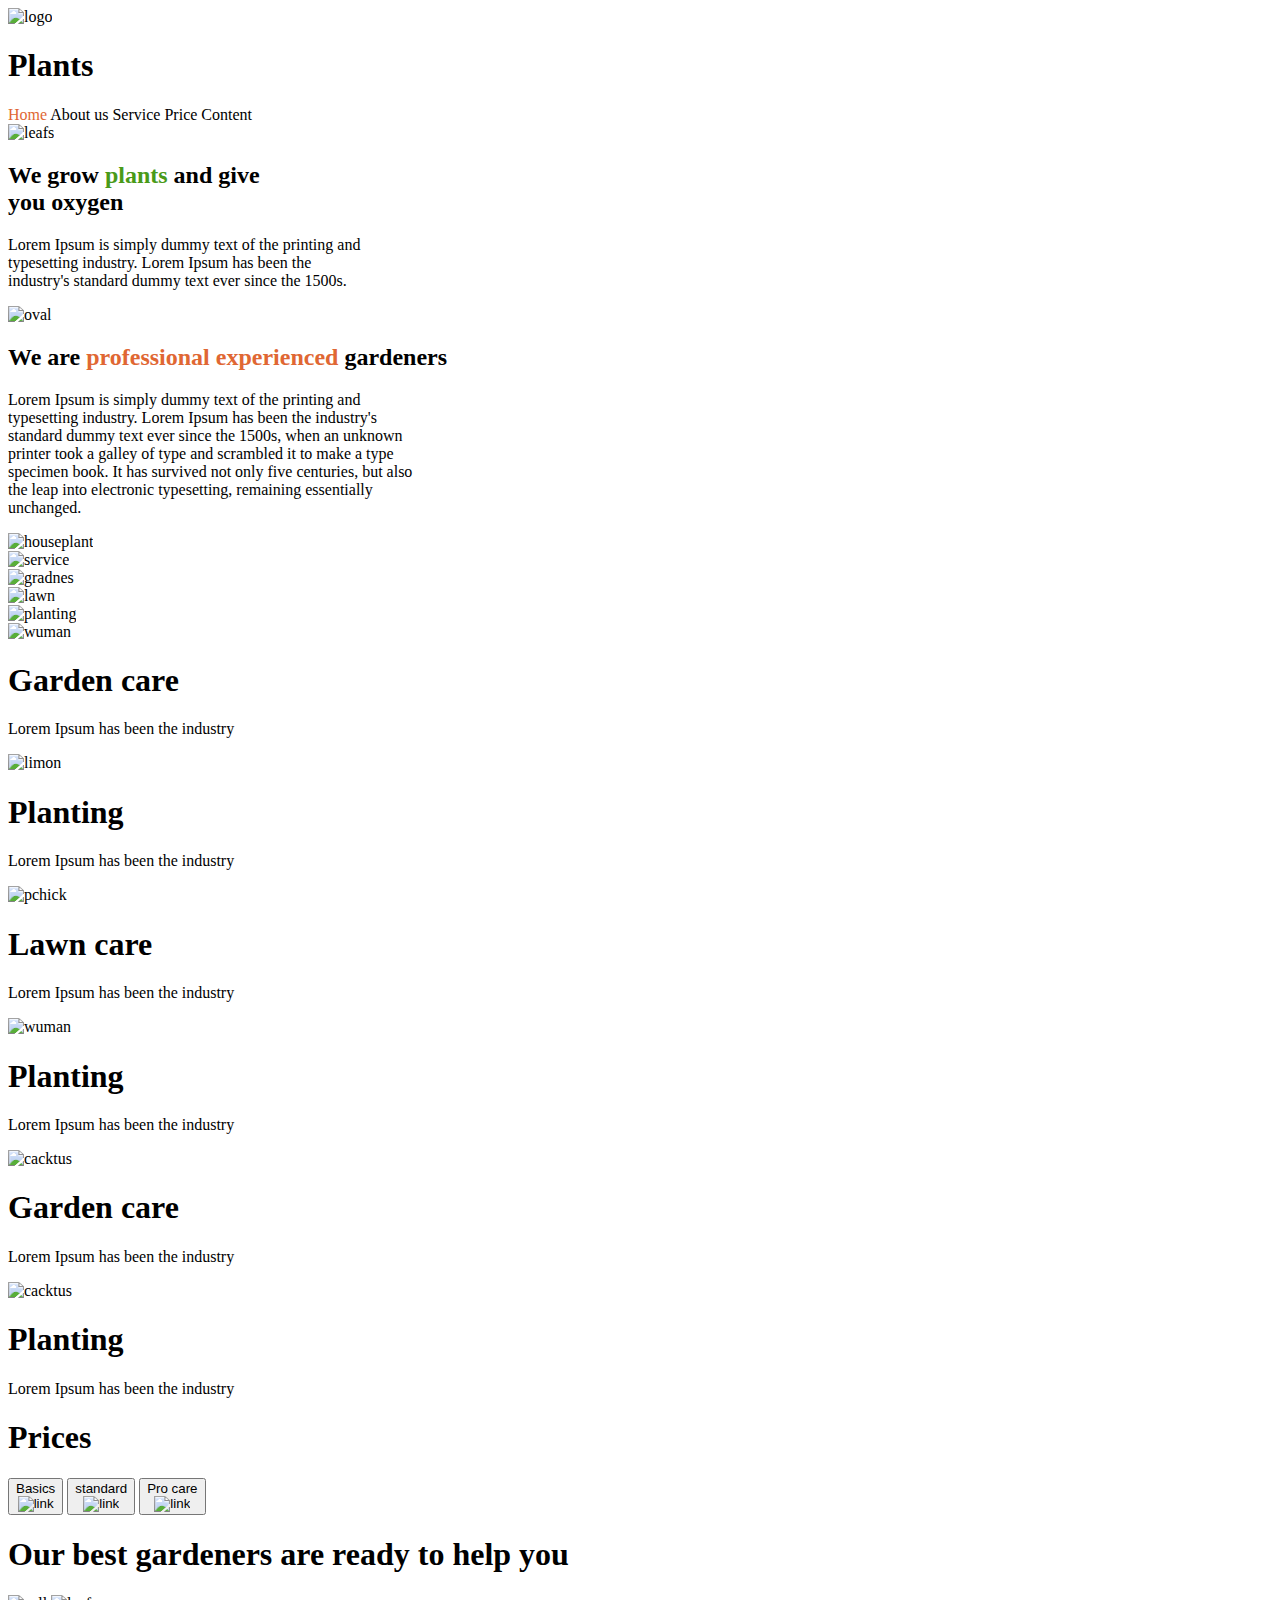
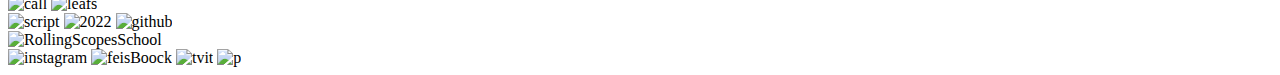
==== plants/index.html @ 6c404da3 "docs: create index file" ====
<!DOCTYPE html>
<html lang="en">

<head>
    <meta charset="UTF-8">
    <meta http-equiv="X-UA-Compatible" content="IE=edge">
    <meta name="viewport" content="width=device-width, initial-scale=1.0">
    <link rel="stylesheet" href="/rsschool-cv/plants/css/style.css">
    <title>Document</title>
</head>

<body>
    <!--header start-->
    <header>
        <div class="header">
            <div class="logo">
                <img src="/rsschool-cv/plants/img/logo_vector.png" alt="logo">
                <h1 class="planets">Plants</h1>
            </div>
            <section>
                <nav class="navigation">
                    <a class="linc" style="text-decoration: none; color: rgba(224, 103, 51, 1);" href="#">Home</a>
                    <a class="linc" style="text-decoration: none; color: black;" href="#">About us</a>
                    <a class="linc" style="text-decoration: none; color: black;" href="#">Service</a>
                    <a class="linc" style="text-decoration: none; color: black;" href="#">Price</a>
                    <a class="linc" style="text-decoration: none; color: black;" href="#">Content</a>
                </nav>
            </section>
        </div>
    </header>
    <!--Header end-->
    <main>
        <section class="welkome">
            <div class="img">
                <img src="/rsschool-cv/plants/img/png/leafs.png" alt="leafs">
            </div>
            <div class="welkome-title">
                <div class="welkome-title-grow">
                    <h2>We grow <span style="color: rgba(73, 154, 24, 1);">plants</span> and give<br>
                        you oxygen</h2>
                </div>
                <div>
                    <p class="lorem">Lorem Ipsum is simply dummy text of the printing and<br>
                        typesetting industry. Lorem Ipsum has been the<br>
                        industry's standard dummy text ever since the 1500s.</p>
                    <img class="oval" src="/rsschool-cv/plants/img/png/buttonstart.png" alt="oval">
                </div>
        </section>
        <section>
            <div class="pre-about">
                <div class="about">
                    <h2 class="about-h">
                        We are <span style="color: 
                        rgba(224, 103, 51, 1);">professional experienced</span> gardeners
                    </h2>
                    <p class="about-p">Lorem Ipsum is simply dummy text of the printing and<br>
                        typesetting industry. Lorem Ipsum has been the industry's<br>
                        standard dummy text ever since the 1500s, when an unknown<br>
                        printer took a galley of type and scrambled it to make a type <br>
                        specimen book. It has survived not only five centuries, but also <br>
                        the leap into electronic typesetting, remaining essentially <br>
                        unchanged.
                    </p>
                </div>
                <div class="houseplant">
                    <img src="/rsschool-cv/plants/img/png/houseplant1.png" alt="houseplant">
                </div>
            </div>
        </section>
        <section>
            <div class="service-content">
                <div class="contetn-service">
                    <div class="service-title">
                        <div class="sevice-content-logo">
                            <img src="/rsschool-cv/plants/img/png/ServiceaAndOurProjects.png" alt="service">
                        </div>
                        <div class="service-content-img">
                            <div><img src="/rsschool-cv/plants/img/png/gradnes.png" alt="gradnes"></div>
                            <div><img src="/rsschool-cv/plants/img/png/lawn.png" alt="lawn"></div>
                            <div><img src="/rsschool-cv/plants/img/png/planting.png" alt="planting"></div>
                        </div>
                    </div>
                </div>
                <div class="service-title-main">
                    <div class="main-img">
                        <img src="/rsschool-cv/plants/img/png/servicePng/blackwuman.png" alt="wuman">
                        <div class="img-text">
                            <h1 class="img-text-h">Garden care</h1>
                            <p class="img-text-p">Lorem Ipsum has been the industry</p>
                        </div>
                    </div>
                    <div class="main-img">
                        <img src="/rsschool-cv/plants/img/png/servicePng/limon.png" alt="limon">
                        <div class="img-text">
                            <h1 class="img-text-h">Planting</h1>
                            <p class="img-text-p">Lorem Ipsum has been the industry</p>
                        </div>
                    </div>
                    <div class="main-img">
                        <img src="/rsschool-cv/plants/img/png/servicePng/pchick.png" alt="pchick">
                        <div class="main-text">
                            <h1 class="img-text-h">Lawn care</h1>
                            <p class="img-text-p">Lorem Ipsum has been the industry</p>
                        </div>
                    </div>
                    <div class="main-img">
                        <img src="/rsschool-cv/plants/img/png/servicePng/wuman.png" alt="wuman">
                        <div class="main-text">
                            <h1 class="img-text-h">Planting</h1>
                            <p class="img-text-p">Lorem Ipsum has been the industry</p>
                        </div>
                    </div>
                    <div class="main-img">
                        <img src="/rsschool-cv/plants/img/png/servicePng/ay.png" alt="cacktus">
                        <div class="main-text">
                            <h1 class="img-text-h">Garden care</h1>
                            <p class="img-text-p">Lorem Ipsum has been the industry</p>
                        </div>
                    </div>
                    <div class="main-img">
                        <img src="/rsschool-cv/plants/img/png/servicePng/ay.png" alt="cacktus">
                        <div class="main-text">
                            <h1 class="img-text-h">Planting</h1>
                            <p class="img-text-p">Lorem Ipsum has been the industry</p>
                        </div>
                    </div>
                </div>
            </div>
        </section>
        <section class="prices">
            <div class="style-prices">
                <div class="prices-column-text">
                    <div class="prices-text">
                        <h1>Prices</h1>
                    </div>
                    <div class="column-style">
                        <nav class="prices-column">
                            <button class="cklik">
                                <div>Basics</div>
                                <img src="/rsschool-cv/plants/img/png/button/accordion_btn.png" alt="link">
                            </button>
                            <button class="cklik">
                                <div>standard</div>
                                <img src="/rsschool-cv/plants/img/png/button/accordion_btn.png" alt="link">
                            </button>
                            <button class="cklik">
                                <div>Pro care</div>
                                <img src="/rsschool-cv/plants/img/png/button/accordion_btn.png" alt="link">
                            </button>
                        </nav>
                    </div>
                </div>
                <div class="contact">
                    <h1>Our best gardeners are ready to help you</h1>
                    <img src="/rsschool-cv/plants/img/png/button/call.png" alt="call">
                    <img src="/rsschool-cv/plants/img/png/button/leafs.png" alt="leafs">
                </div>
            </div>
        </section>

    </main>
    <footer class="footer">
        <div class="script">
            <img src="/rsschool-cv/plants/img/png/footerPng/©.png" alt="script">
            <img src="/rsschool-cv/plants/img/png/footerPng/2022.png" alt="2022">
            <img src="/rsschool-cv/plants/img/png/footerPng/github.png" alt="github">
        </div>
        <div class="rs">
            <img src="/rsschool-cv/plants/img/png/footerPng/RollingScopesSchool.png" alt="RollingScopesSchool">
        </div>
        <div class="foot-lonc">
            <img src="/rsschool-cv/plants/img/png/footerPng/inst.png" alt="instagram">
            <img src="/rsschool-cv/plants/img/png/footerPng/feis.png" alt="feisBoock">
            <img src="/rsschool-cv/plants/img/png/footerPng/tvit.png" alt="tvit">
            <img src="/rsschool-cv/plants/img/png/footerPng/p.png" alt="p">
        </div>
    </footer>
</body>

</html>
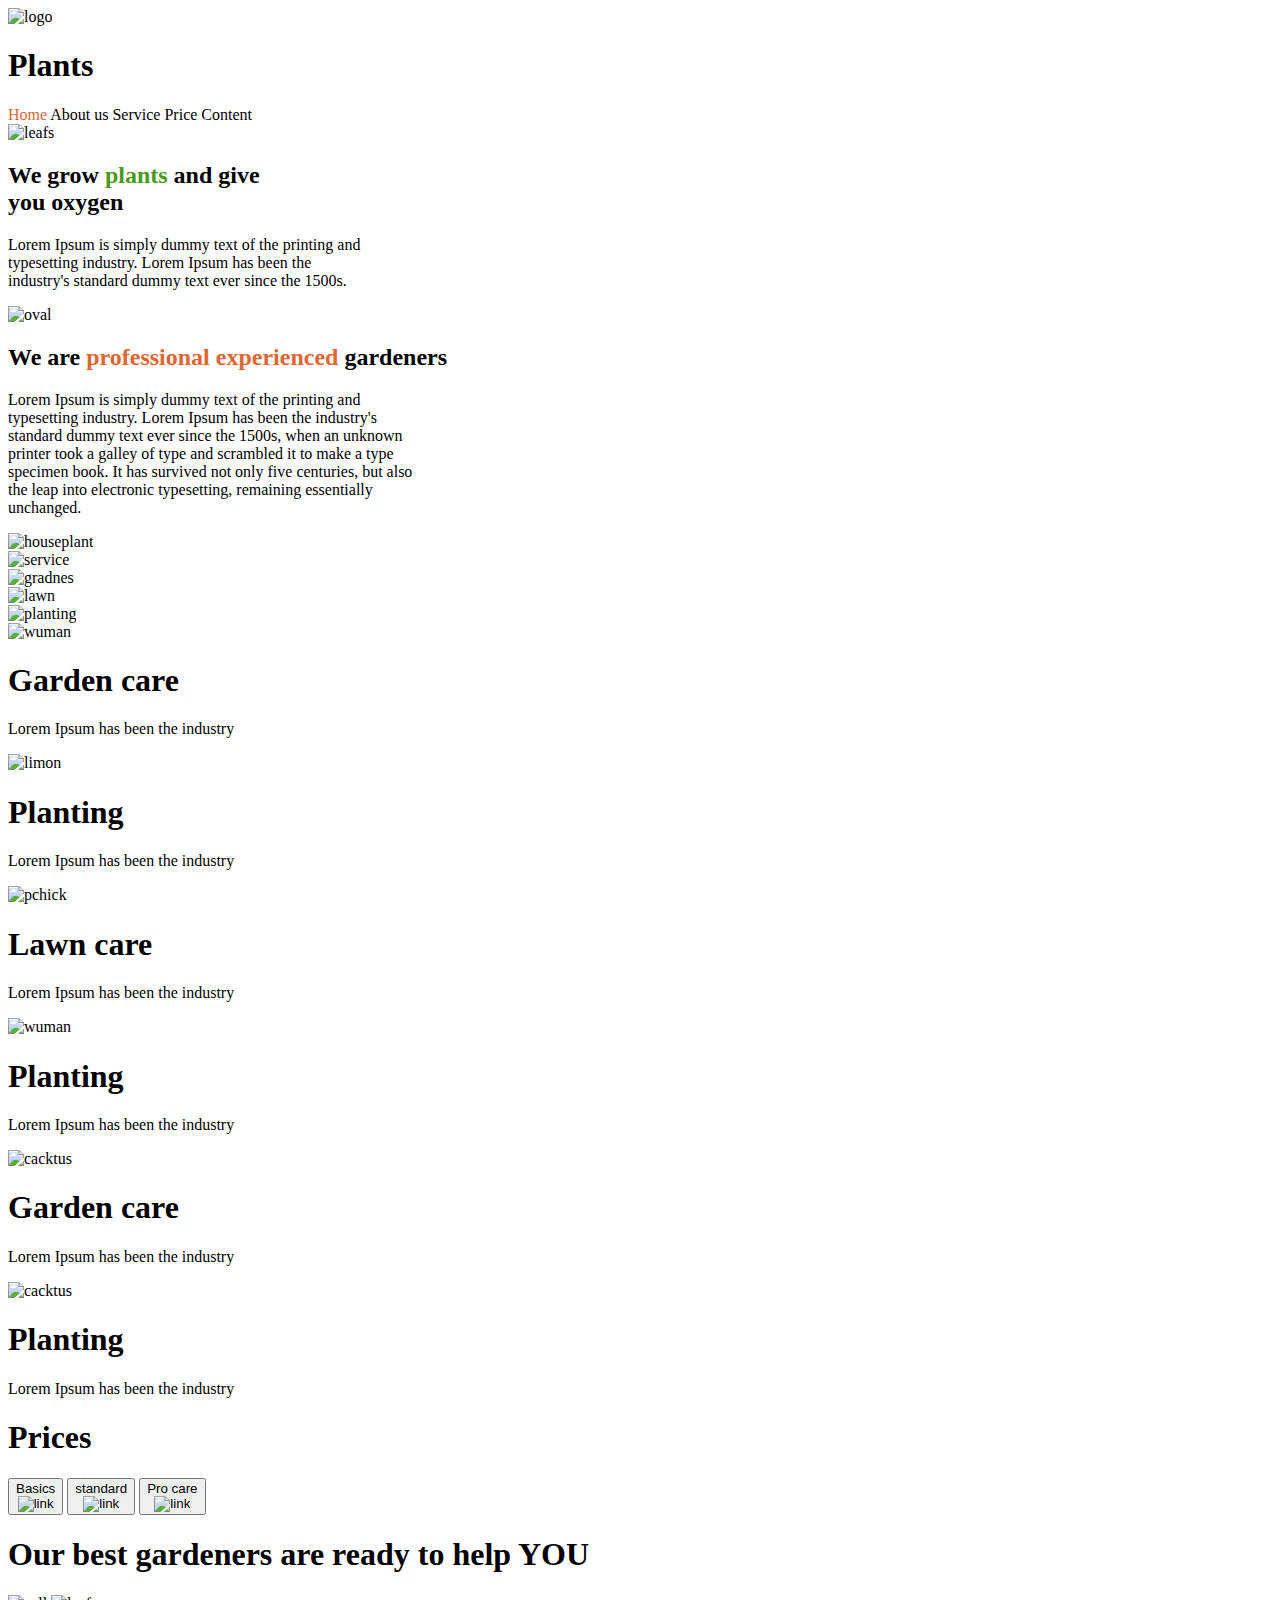
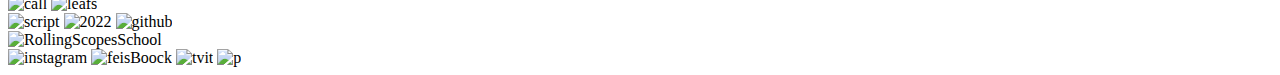
==== commit ad510eb1: "docs: index text" ====
--- a/plants/index.html
+++ b/plants/index.html
@@ -6,7 +6,7 @@
     <meta http-equiv="X-UA-Compatible" content="IE=edge">
     <meta name="viewport" content="width=device-width, initial-scale=1.0">
     <link rel="stylesheet" href="/rsschool-cv/plants/css/style.css">
-    <title>Document</title>
+    <title>Plants</title>
 </head>
 
 <body>
@@ -151,7 +151,7 @@
                     </div>
                 </div>
                 <div class="contact">
-                    <h1>Our best gardeners are ready to help you</h1>
+                    <h1>Our best gardeners are ready to help YOU</h1>
                     <img src="/rsschool-cv/plants/img/png/button/call.png" alt="call">
                     <img src="/rsschool-cv/plants/img/png/button/leafs.png" alt="leafs">
                 </div>
